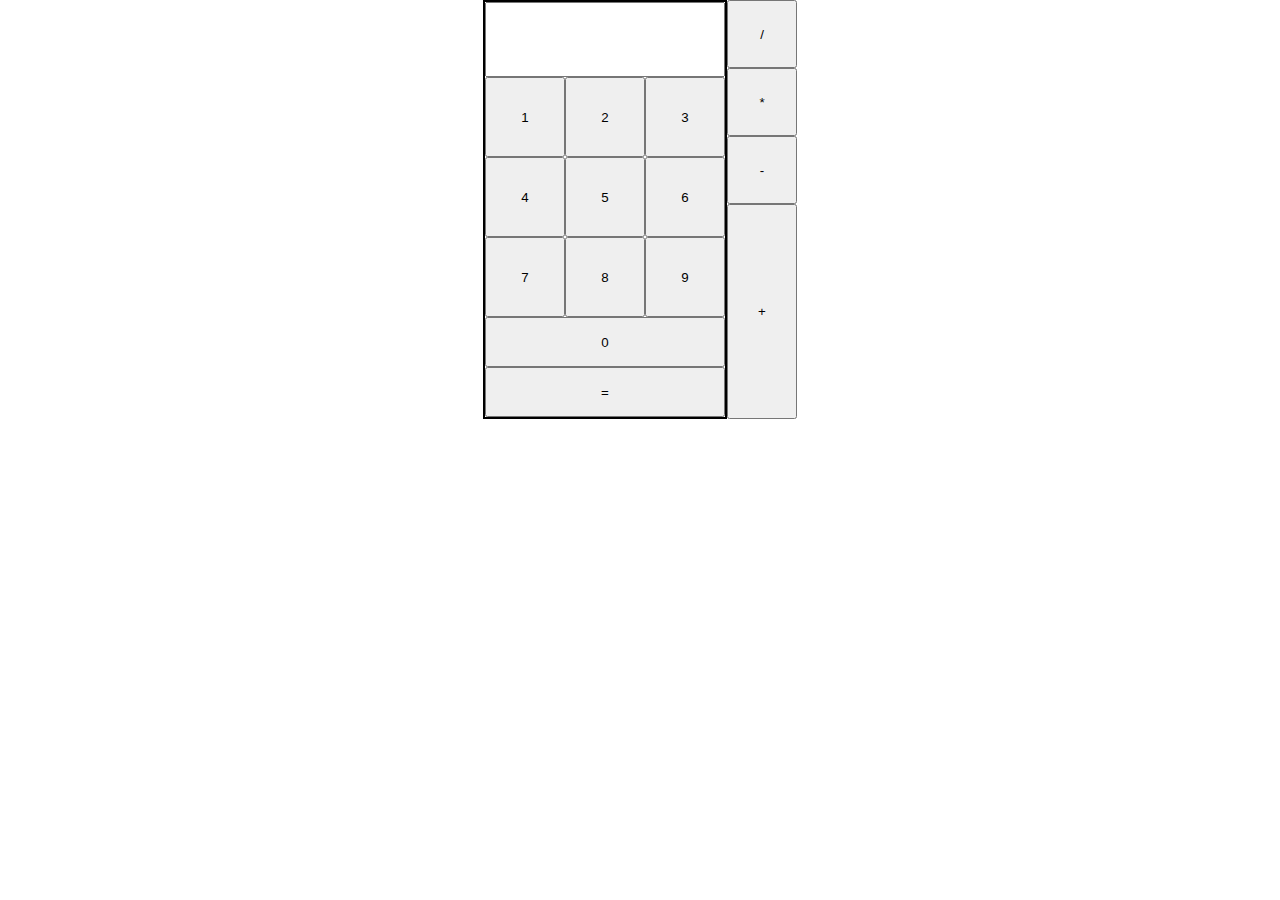
==== calculator-js/index.html @ 10b9dcc6 "coding calculator" ====
<!DOCTYPE html>
<html lang="pt-br">

<head>
  <meta charset="UTF-8">
  <meta http-equiv="X-UA-Compatible" content="IE=edge">
  <meta name="viewport" content="width=device-width, initial-scale=1.0">
  <title>Document</title>
  <link href="https://cdn.jsdelivr.net/npm/bootstrap@5.2.0-beta1/dist/css/bootstrap.min.css" rel="stylesheet"
    integrity="sha384-0evHe/X+R7YkIZDRvuzKMRqM+OrBnVFBL6DOitfPri4tjfHxaWutUpFmBp4vmVor" crossorigin="anonymous">
  <link rel="stylesheet" href="style.css">
</head>

<body>
  <div id="calculator-container">

    <div id="numbers-container">
      <div id="div-input-display">
        <input type="text" name="" id="input-display">
      </div>
      <div class="numbers-section">
        <button class="numbers">1</button>
        <button class="numbers">2</button>
        <button class="numbers">3</button>
      </div>
      <div class="numbers-section">
        <button class="numbers">4</button>
        <button class="numbers">5</button>
        <button class="numbers">6</button>
      </div>
      <div class="numbers-section">
        <button class="numbers">7</button>
        <button class="numbers">8</button>
        <button class="numbers">9</button>
      </div>
      <div id="zero-container">
        <button class="numbers" id="number-zero">0</button>
        <button id="equal">=</button>
      </div>
    </div>
    <div id="operators-container">
      <button class="operators">/</button>
      <button class="operators">*</button>
      <button class="operators">-</button>
      <button class="operators" id="plus">+</button>
    </div>

  </div>
  <script src="code.js"></script>
</body>

</html>
---- calculator-js/style.css ----
* {
  margin: 0;
  padding: 0;
  box-sizing: border-box  ;

}
#calculator-container {
  display: flex;
  justify-content: center;

}
#numbers-container {
  border: solid black 2px;

}
#input-display{
  width: 100%;
  height: 75px;

}
.numbers-section {
  display: flex;
  justify-content: center;
  height: 80px;
  
}
.numbers {
  width: 80px;
  
}
#operators-container {
  /* border: solid red 2px; */
  display: flex ;
  flex-direction: column;
  justify-content: end;
  width: 70px;

}
#plus {
 flex-grow: 8;

}
.operators {
  flex-grow: 2;
}

#number-zero {
  width: 100%;
  height: 50px;
}
#equal {
  width: 100%;
  height: 50px;

}
#zero-container {
  /* border: solid pink 2px; */

}
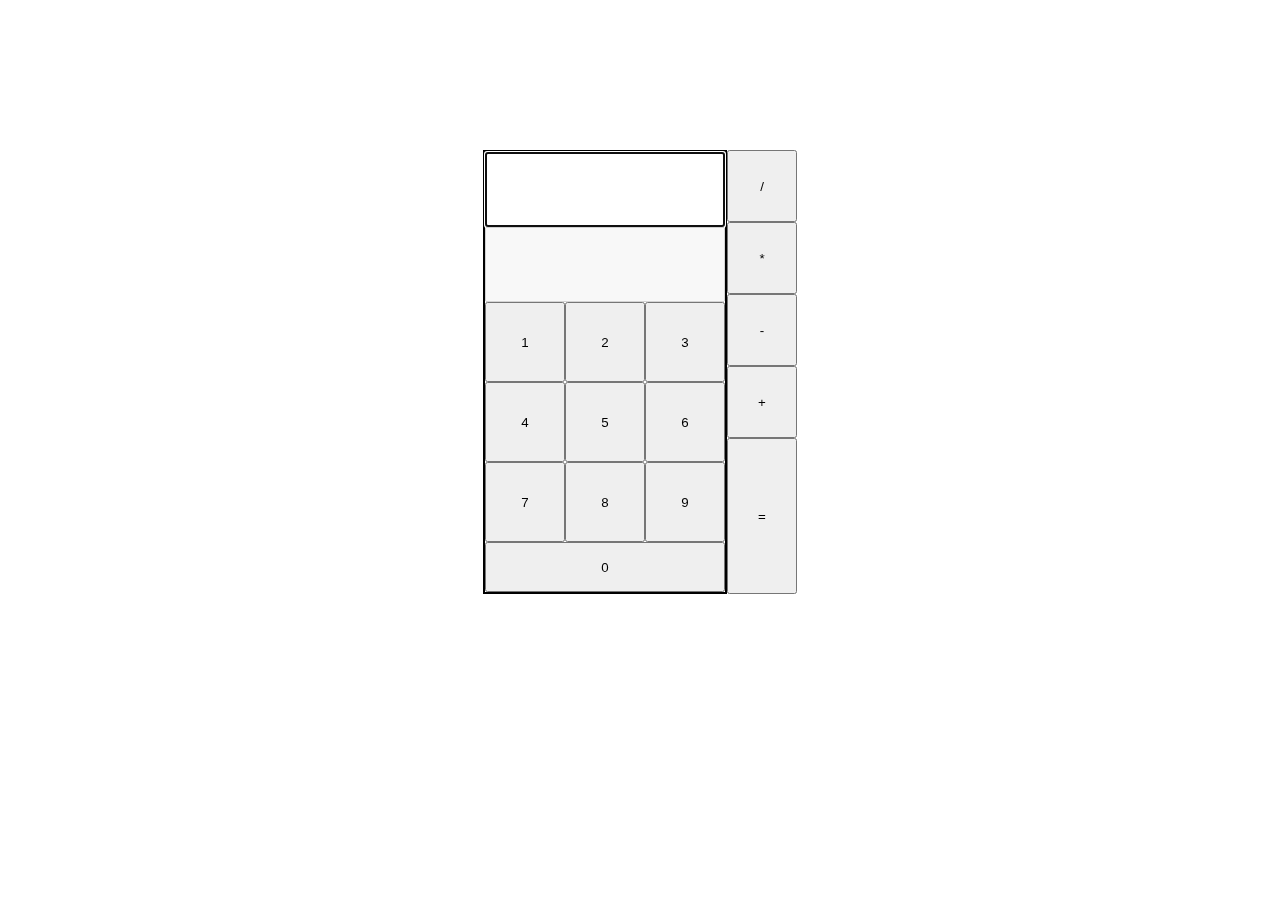
==== commit 162e28b7: ":sparkles: adding operation-display" ====
--- a/calculator-js/index.html
+++ b/calculator-js/index.html
@@ -15,8 +15,10 @@
   <div id="calculator-container">
 
     <div id="numbers-container">
+      
+      <input type="text" name="" id="operation-display" autofocus>
       <div id="div-input-display">
-        <input type="text" name="" id="input-display">
+        <input type="text" name="" id="input-display" disabled>
       </div>
       <div class="numbers-section">
         <button class="numbers">1</button>
@@ -35,7 +37,7 @@
       </div>
       <div id="zero-container">
         <button class="numbers" id="number-zero">0</button>
-        <button id="equal">=</button>
+
       </div>
     </div>
     <div id="operators-container">
@@ -43,6 +45,7 @@
       <button class="operators">*</button>
       <button class="operators">-</button>
       <button class="operators" id="plus">+</button>
+      <button id="equal">=</button>
     </div>
 
   </div>
--- a/calculator-js/style.css
+++ b/calculator-js/style.css
@@ -7,6 +7,7 @@
 #calculator-container {
   display: flex;
   justify-content: center;
+  margin-top: 150px;
 
 }
 #numbers-container {
@@ -14,6 +15,11 @@
 
 }
 #input-display{
+  width: 100%;
+  height: 75px;
+
+}
+#operation-display {
   width: 100%;
   height: 75px;
 
@@ -37,7 +43,7 @@
 
 }
 #plus {
- flex-grow: 8;
+
 
 }
 .operators {
@@ -51,6 +57,7 @@
 #equal {
   width: 100%;
   height: 50px;
+  flex-grow: 4;
 
 }
 #zero-container {
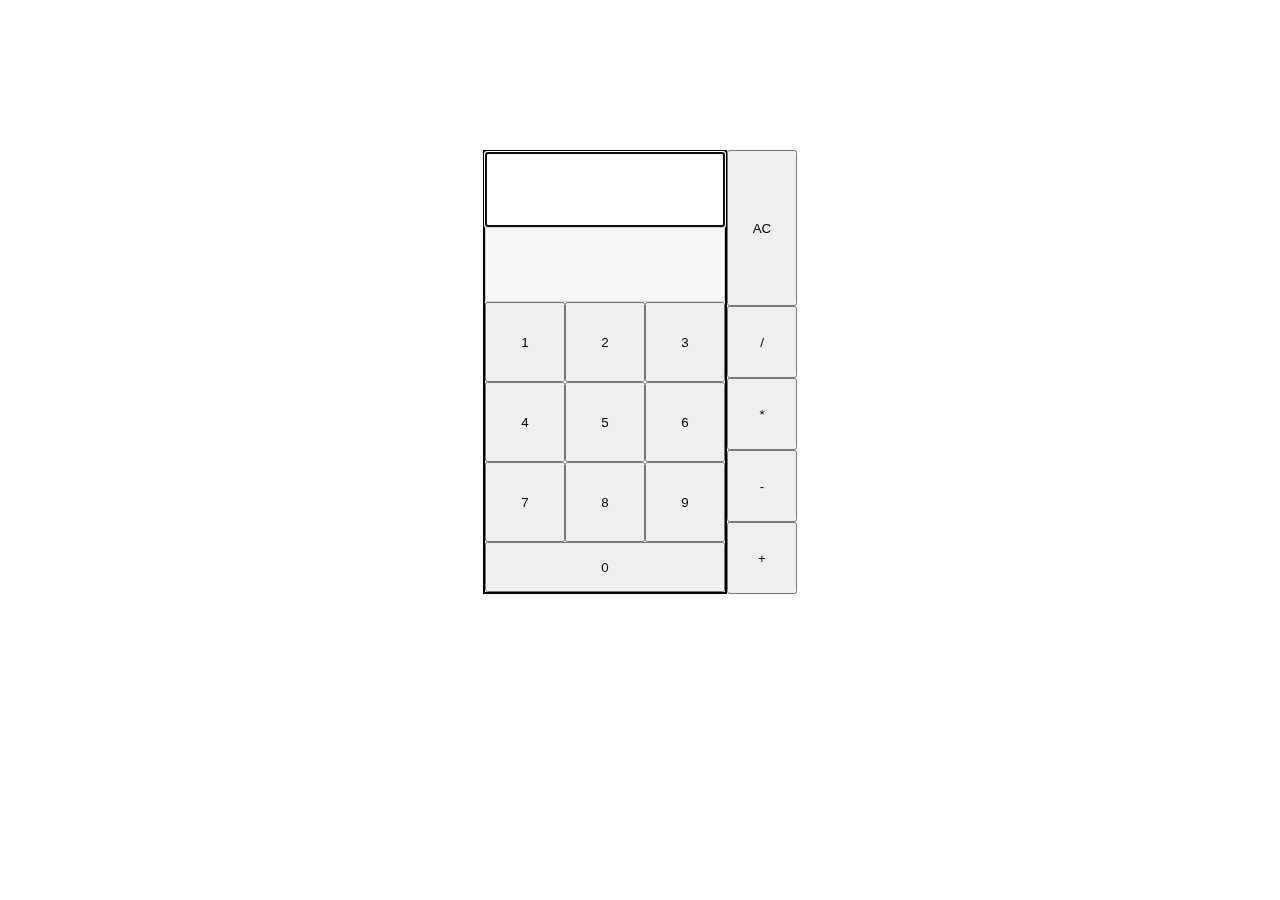
==== commit 7d7fc026: ":sparkles: creating AC button" ====
--- a/calculator-js/index.html
+++ b/calculator-js/index.html
@@ -41,11 +41,12 @@
       </div>
     </div>
     <div id="operators-container">
+      <button id="reset">AC</button>
       <button class="operators">/</button>
       <button class="operators">*</button>
       <button class="operators">-</button>
       <button class="operators" id="plus">+</button>
-      <button id="equal">=</button>
+      
     </div>
 
   </div>
--- a/calculator-js/style.css
+++ b/calculator-js/style.css
@@ -54,7 +54,7 @@
   width: 100%;
   height: 50px;
 }
-#equal {
+#reset {
   width: 100%;
   height: 50px;
   flex-grow: 4;
